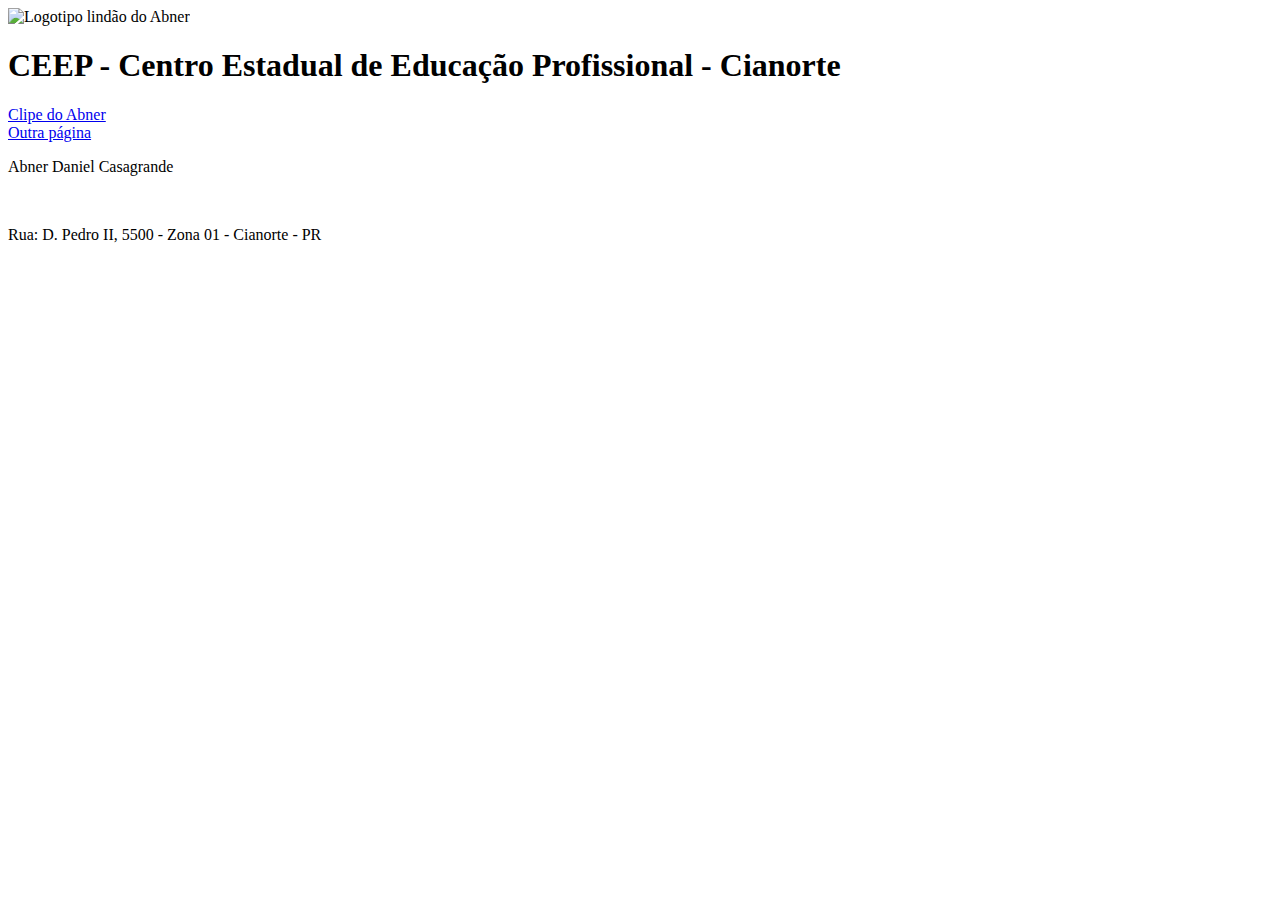
==== index.html @ 12e81d2e "Alterações iniciais." ====
<!DOCTYPE html>
<html lang="pt-BR">

<head>
    <meta charset="UTF-8">
    <meta name="viewport" content="width=device-width, initial-scale=1.0">

    <link rel="apple-touch-icon" sizes="180x180" href="./apple-touch-icon.png">
    <link rel="icon" type="image/png" sizes="32x32" href="./favicon-32x32.png">
    <link rel="icon" type="image/png" sizes="16x16" href="./favicon-16x16.png">
    <link rel="manifest" href="./site.webmanifest">

    <link rel="shortcut icon" href="./favicon_io/favicon-16x16.png" type="image/x-icon">
    <title>CEEP - Cianorte</title>
    <link rel="stylesheet" href="styles.css">
</head>

<body>
    <header>
        <img src="./favicon_io/android-chrome-192x192.png"
            alt="Logotipo lindão do Abner">
        <h1> CEEP - Centro Estadual de Educação Profissional - Cianorte <h1>
    </header>

    <main>
        <a href="https://www.youtube.com/watch?v=Xq_07hEF2AQ">Clipe do Abner</a><br>
        <a href="pagina2.html">Outra página </a> <br>
        <p>Abner Daniel Casagrande </p> <br>
    </main>


    <footer>
        <p> Rua: D. Pedro II, 5500 - Zona 01 - Cianorte - PR
        <footer>

        </footer>

</body>

</html>
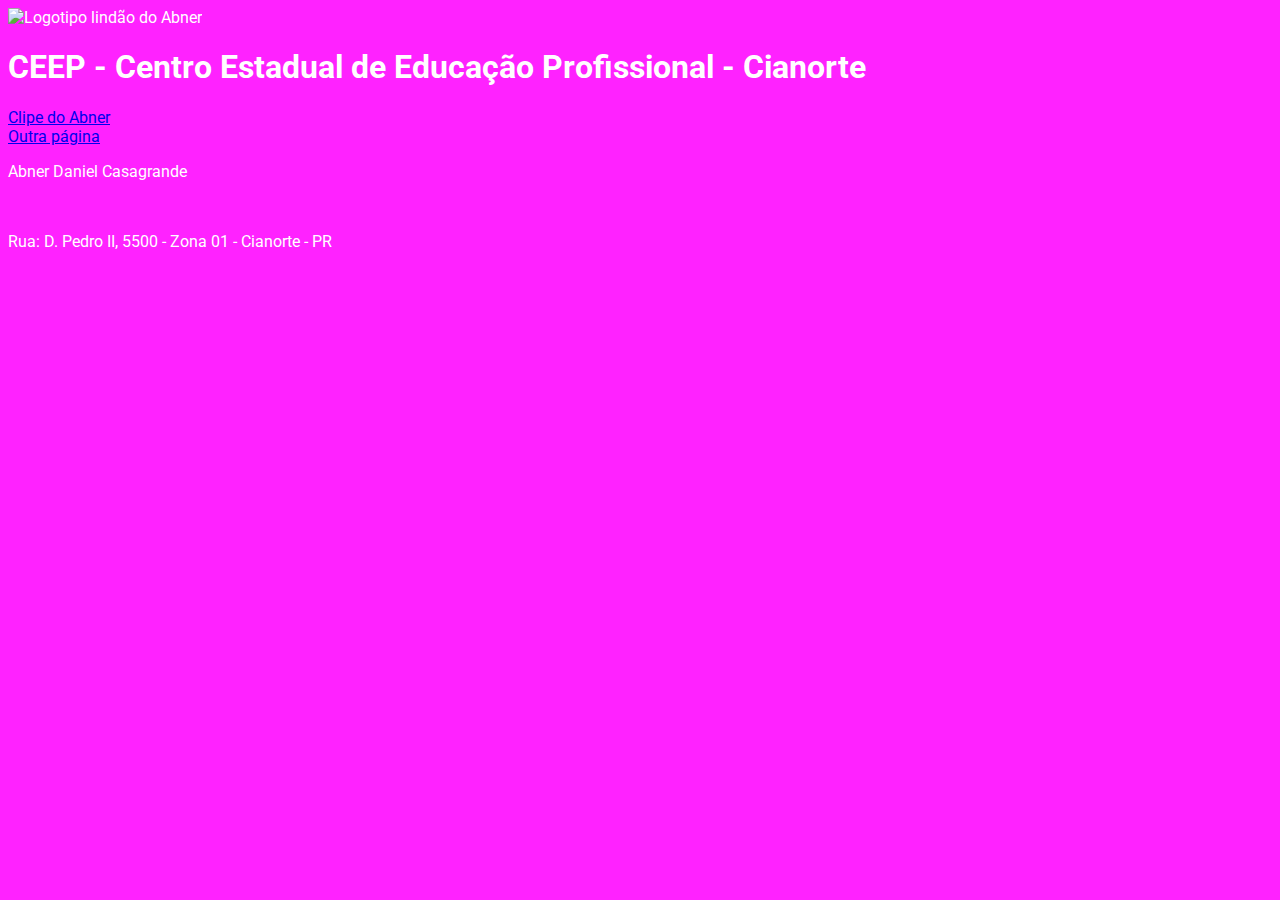
==== commit 1ddd5c69: "Alterações iniciais." ====
--- a/index.html
+++ b/index.html
@@ -10,9 +10,9 @@
     <link rel="icon" type="image/png" sizes="16x16" href="./favicon-16x16.png">
     <link rel="manifest" href="./site.webmanifest">
 
-    <link rel="shortcut icon" href="./favicon_io/favicon-16x16.png" type="image/x-icon">
+    <link rel="shortcut icon" href="./CEEPlogobrasao-main/logoceep/favicon-16x16.png" type="image/x-icon">
     <title>CEEP - Cianorte</title>
-    <link rel="stylesheet" href="styles.css">
+    <link rel="stylesheet" href="style.css">
 </head>
 
 <body>
--- a/style.css
+++ b/style.css
@@ -0,0 +1,7 @@
+@import url('https://fonts.googleapis.com/css2?family=Roboto:ital,wght@0,100..900;1,100..900&display=swap');
+
+body{
+   background-color: #f2f;
+   font-family: "Roboto", Arial, Helvetica, sans-serif;
+   color: white;
+}